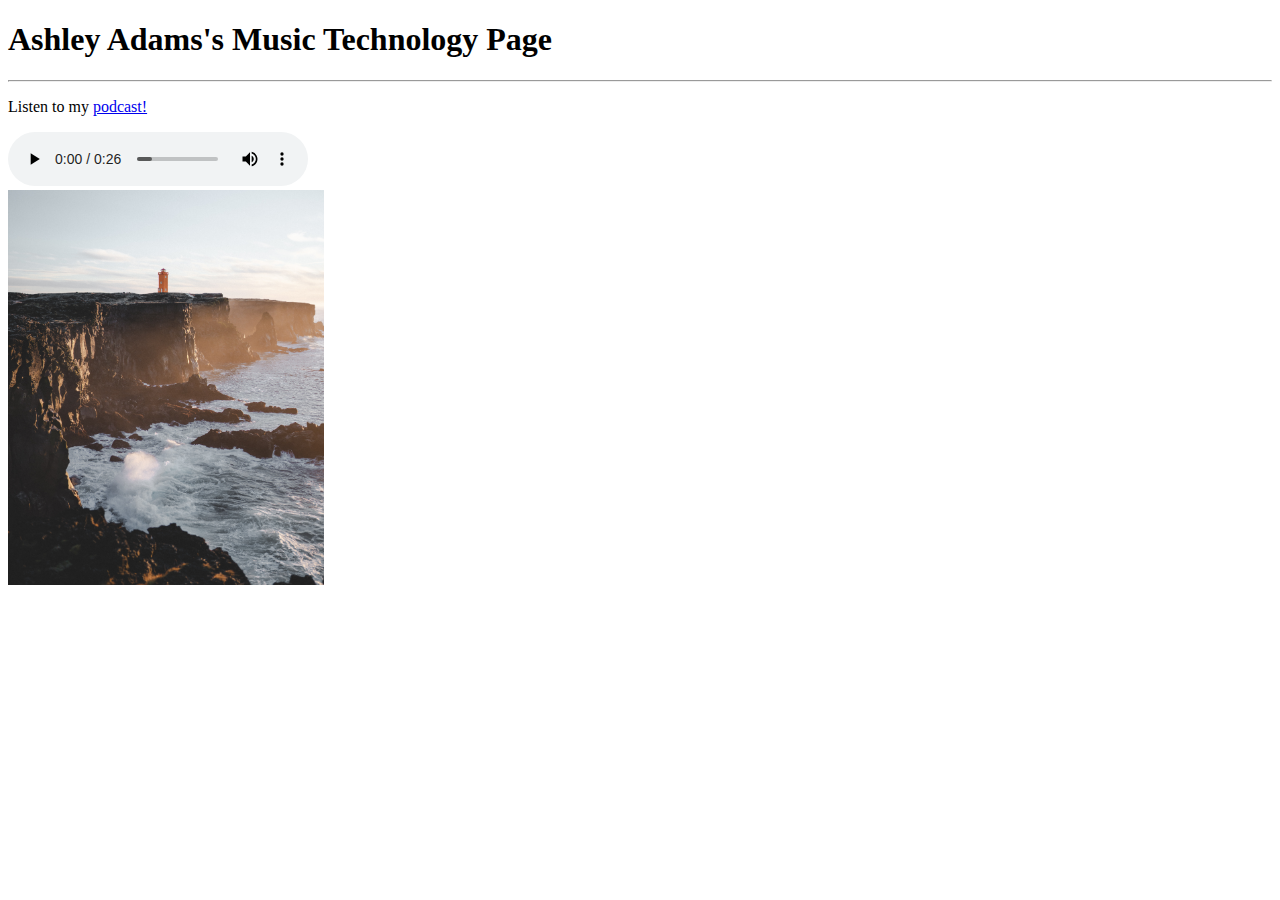
==== index.html @ c3dc1d05 "Update index.html" ====
<!DOCTYPE html>
<html>
  
  <head>
    <title>Ashley Adams</title>
    <meta charset="utf-8" />
    <link rel="stylesheet" href="style.css v2"/>
  </head>
  
  <body>
    <h1>Ashley Adams's Music Technology Page</h1>
    <hr>
    <p>Listen to my <a href="podcast.html">podcast!</a></p>
    
    <div>
      <audio controls>
        <source src="Ocean Waves.mp3" type="audio/mpeg">
      </audio>
    <div/>
  
    <img src="pexels-zack-melhus-3363331.jpg" width="25%">
    
      </body>
</html>
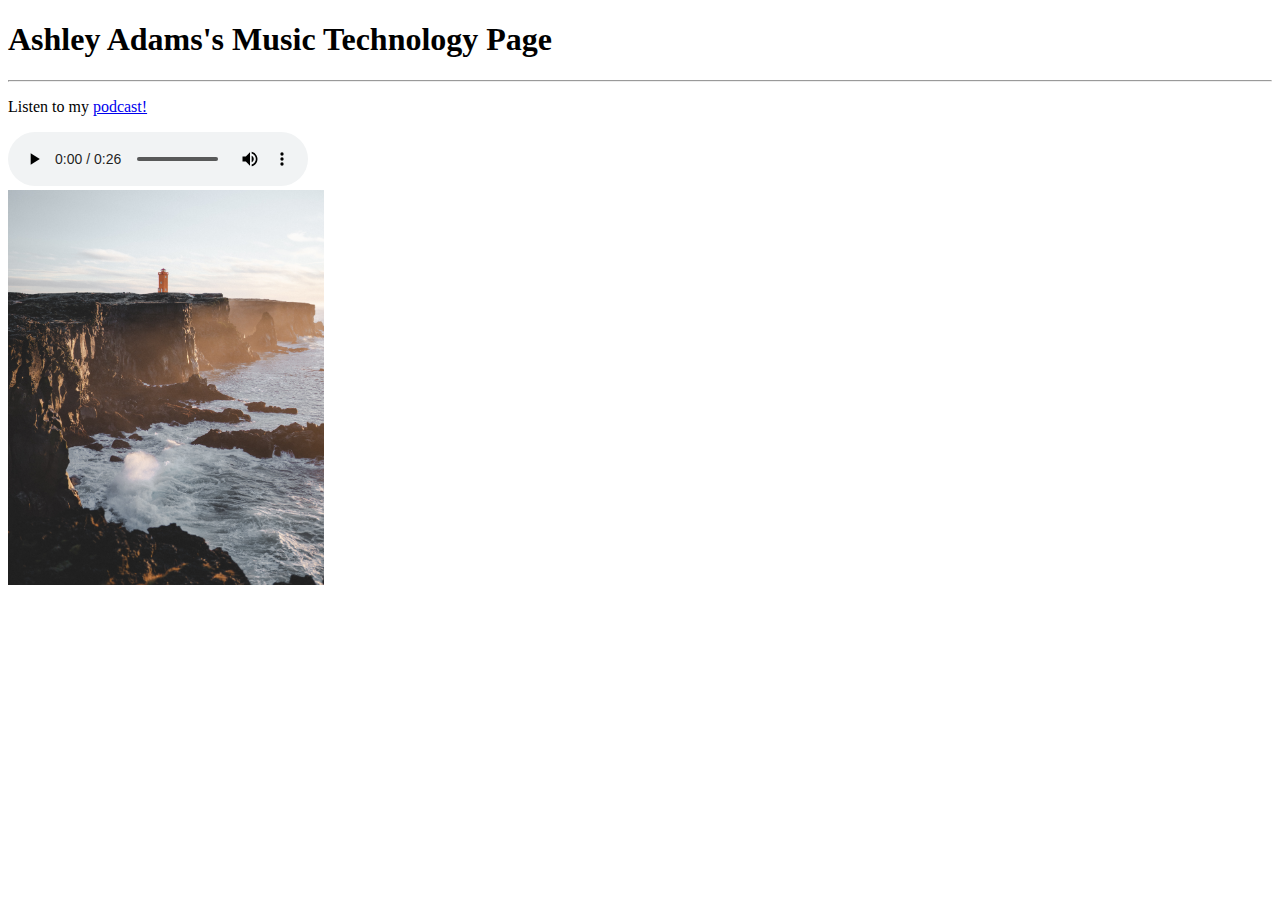
==== commit 451933d5: "Update index.html" ====
--- a/index.html
+++ b/index.html
@@ -4,7 +4,7 @@
   <head>
     <title>Ashley Adams</title>
     <meta charset="utf-8" />
-    <link rel="stylesheet" href="style.css v2"/>
+    <link rel="stylesheet" href="style.css v1"/>
   </head>
   
   <body>
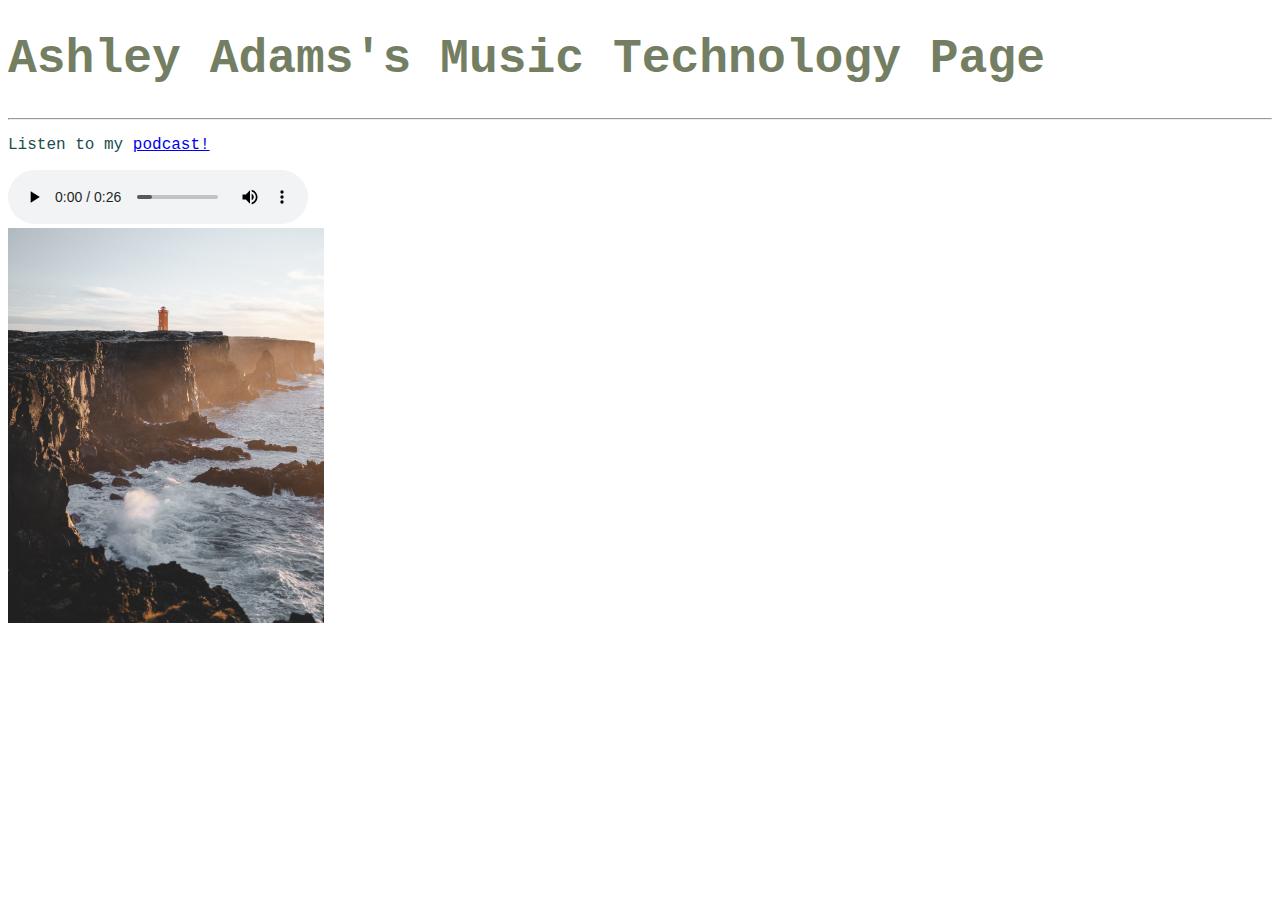
==== commit 929cf7ca: "Update index.html" ====
--- a/index.html
+++ b/index.html
@@ -4,7 +4,7 @@
   <head>
     <title>Ashley Adams</title>
     <meta charset="utf-8" />
-    <link rel="stylesheet" href="style.css v1"/>
+    <link rel="stylesheet" href="style.css"/>
   </head>
   
   <body>
--- a/style.css
+++ b/style.css
@@ -0,0 +1,11 @@
+h1 {
+  font-size: 3em; /* 1em = 12pt = 16px */
+  font-family: Raimond FREE, Courier, monospace;
+  color: #747e63
+}
+
+p {
+  font-size: 1em;
+  font-family: Courier, Monaco, monospace;
+  color: #204e4b
+}
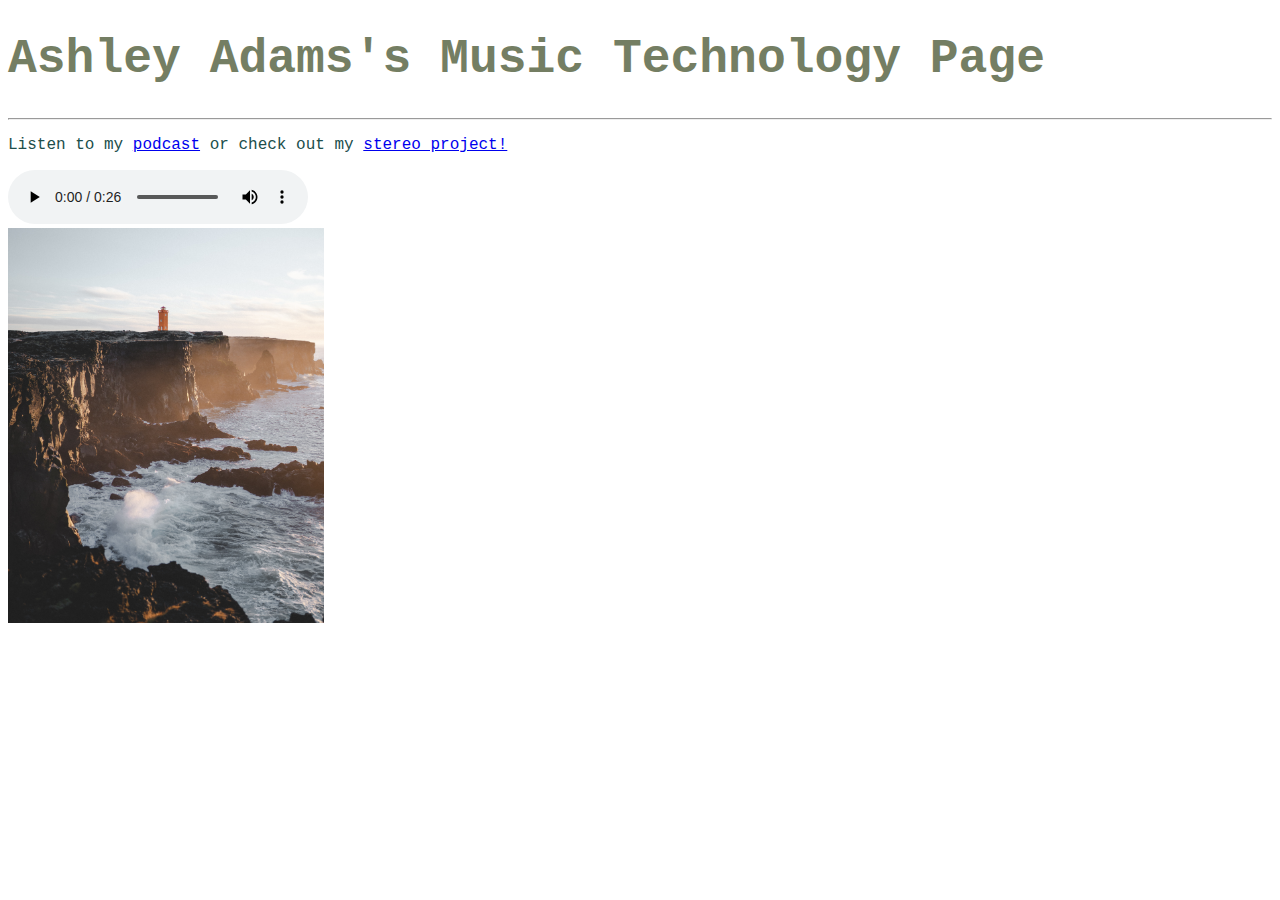
==== commit 06f75694: "Update index.html" ====
--- a/index.html
+++ b/index.html
@@ -10,7 +10,7 @@
   <body>
     <h1>Ashley Adams's Music Technology Page</h1>
     <hr>
-    <p>Listen to my <a href="podcast.html">podcast!</a></p>
+    <p>Listen to my <a href="podcast.html">podcast</a> or check out my <a href="stereo.html"> stereo project!</a> </p>
     
     <div>
       <audio controls>
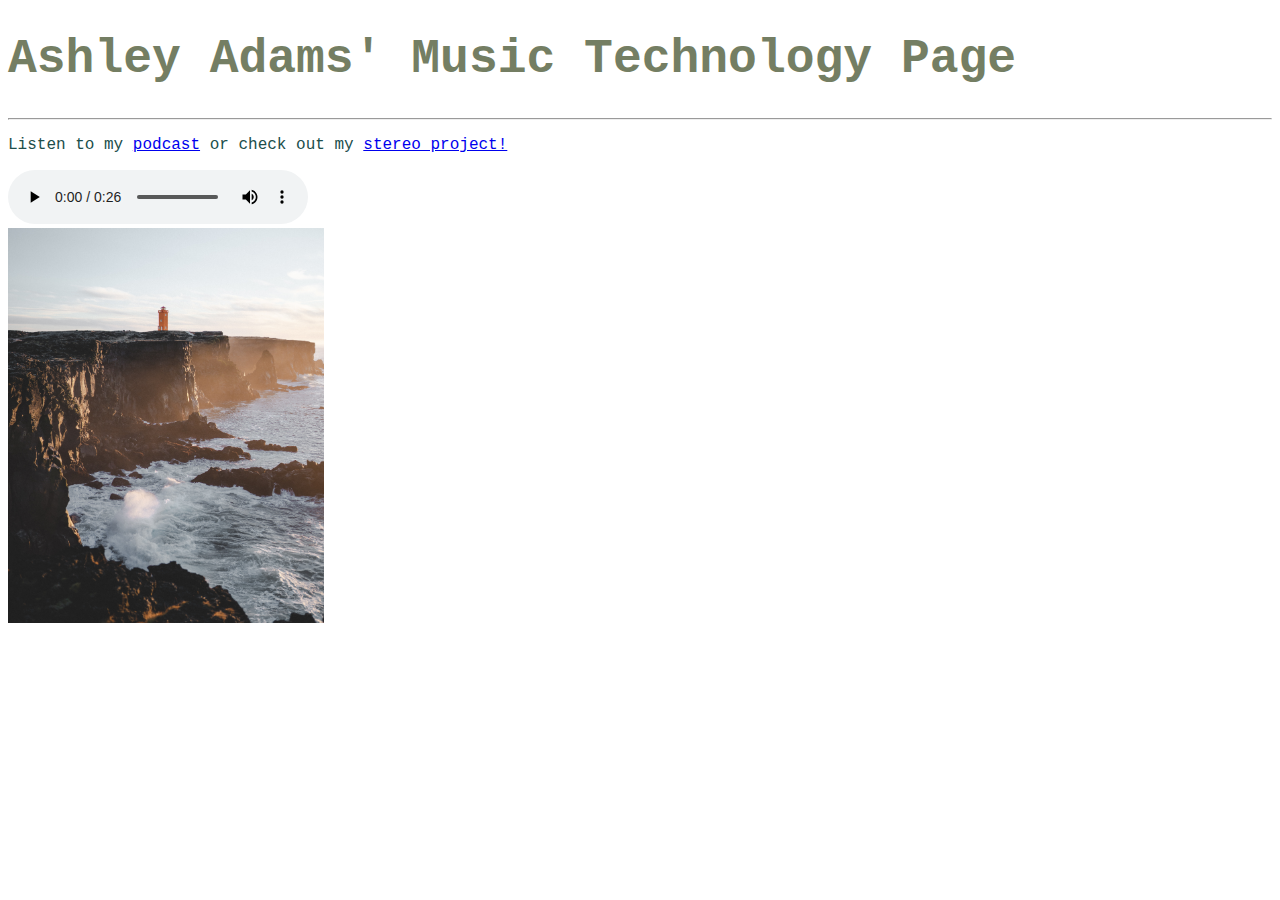
==== commit 16c41ddd: "Update index.html" ====
--- a/index.html
+++ b/index.html
@@ -8,7 +8,7 @@
   </head>
   
   <body>
-    <h1>Ashley Adams's Music Technology Page</h1>
+    <h1>Ashley Adams' Music Technology Page</h1>
     <hr>
     <p>Listen to my <a href="podcast.html">podcast</a> or check out my <a href="stereo.html"> stereo project!</a> </p>
     
